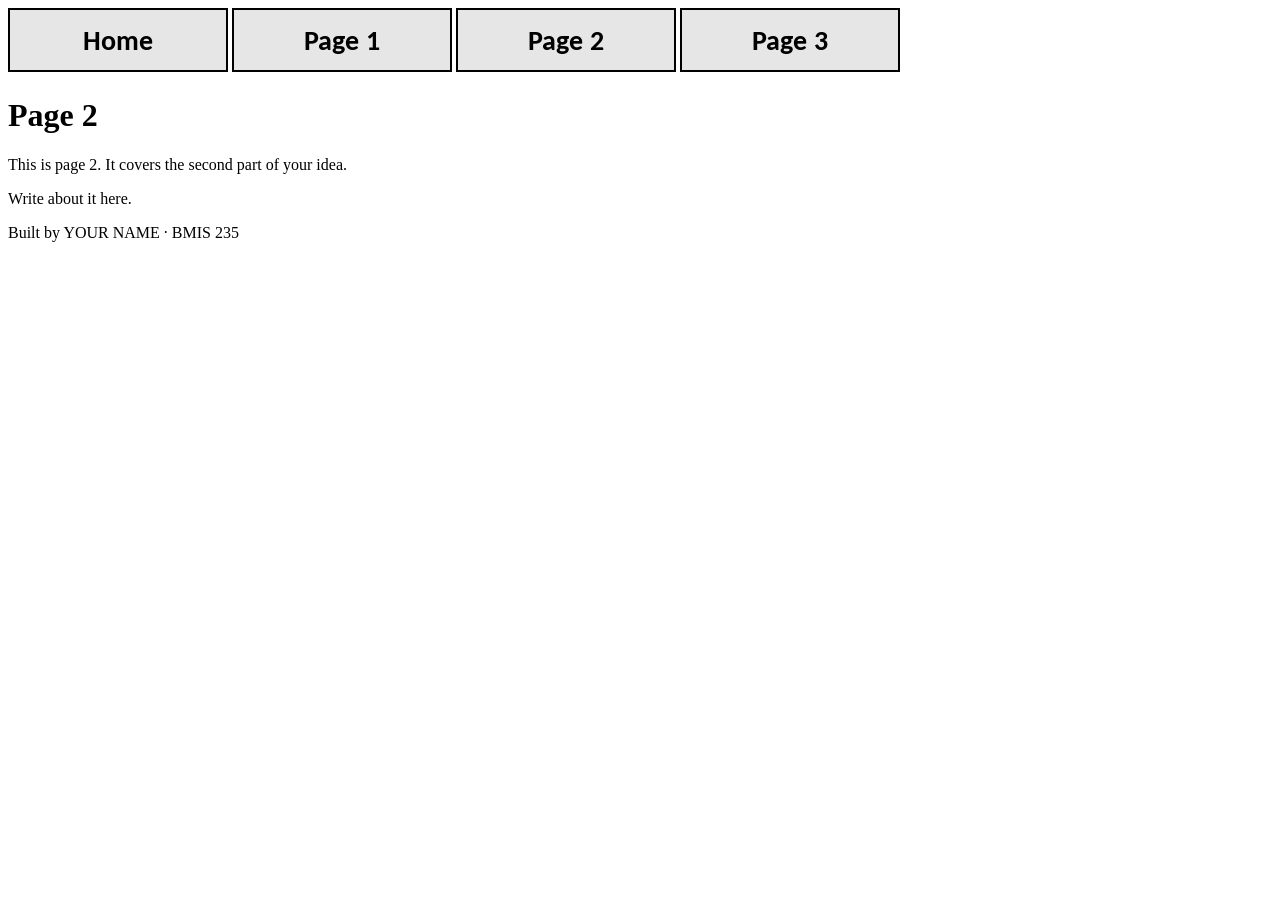
==== leia.html @ fad311cc "Rename ruby.html to leia.html" ====
<!DOCTYPE html>
<!--
  Author: YOUR NAME
  GU username: YOUR-GU-USERNAME
  Course: BMIS 235 - HTML-3
-->
<html lang="en">
<head>
<meta charset="utf-8">
<meta name="author" content="YOUR NAME">
<title>Page 2</title>

<!-- this one line connects the page to the stylesheet -->
<link rel="stylesheet" href="styles.css">
</head>
<body>

<!-- ===== MENU ============================================================
     The menu is four links. Each link wraps an image instead of words.
     Build it once on this page, check that every link works,
     then copy the whole <nav> block and paste it over the menu on the
     other three pages, so every page has the exact same menu.
     ===================================================================== -->
<nav>
    <a href="index.html"><img src="img/home.png" alt="Home"></a>
    <a href="page1.html"><img src="img/page1.png" alt="Page 1"></a>
    <a href="page2.html"><img src="img/page2.png" alt="Page 2"></a>
    <a href="page3.html"><img src="img/page3.png" alt="Page 3"></a>
</nav>

<h1>Page 2</h1>
<p>This is page 2. It covers the second part of your idea.</p>
<p>Write about it here.</p>

<!-- Footer: fill in your name -->
<footer>Built by YOUR NAME &middot; BMIS 235</footer>

</body>
</html>
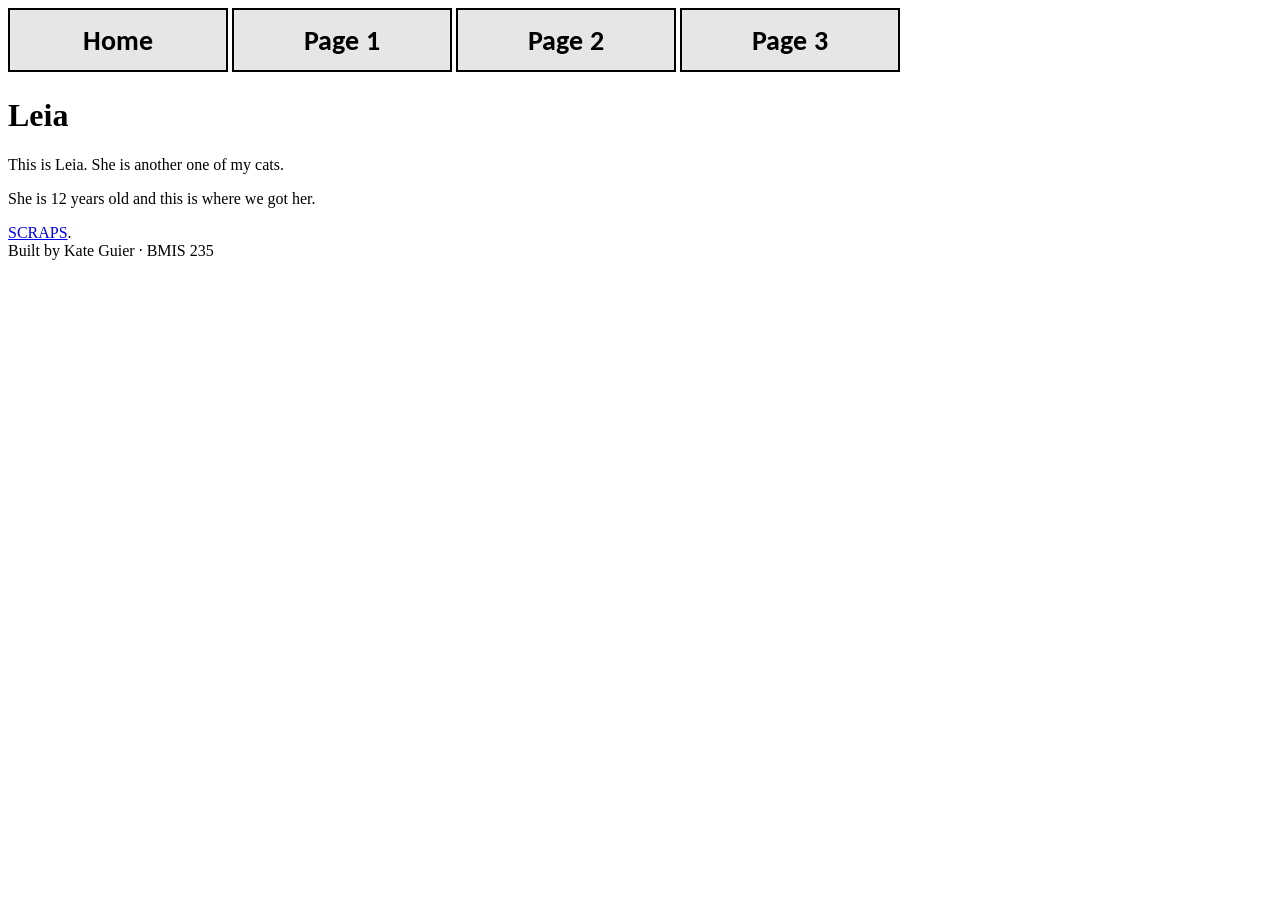
==== commit 9ddeb8c9: "Revise page content to feature Leia the cat Updated content to introduce Leia and provide details ab" ====
--- a/leia.html
+++ b/leia.html
@@ -8,7 +8,7 @@
 <head>
 <meta charset="utf-8">
 <meta name="author" content="YOUR NAME">
-<title>Page 2</title>
+<title>Leia</title>
 
 <!-- this one line connects the page to the stylesheet -->
 <link rel="stylesheet" href="styles.css">
@@ -23,17 +23,17 @@
      ===================================================================== -->
 <nav>
     <a href="index.html"><img src="img/home.png" alt="Home"></a>
-    <a href="page1.html"><img src="img/page1.png" alt="Page 1"></a>
-    <a href="page2.html"><img src="img/page2.png" alt="Page 2"></a>
-    <a href="page3.html"><img src="img/page3.png" alt="Page 3"></a>
+    <a href="max.html"><img src="img/page1.png" alt="Max"></a>
+    <a href="leia.html"><img src="img/page2.png" alt="Leia"></a>
+    <a href="ruby.html"><img src="img/page3.png" alt="Ruby"></a>
 </nav>
 
-<h1>Page 2</h1>
-<p>This is page 2. It covers the second part of your idea.</p>
-<p>Write about it here.</p>
-
+<h1>Leia</h1>
+<p>This is Leia. She is another one of my cats.</p>
+<p>She is 12 years old and this is where we got her.</p>
+<a href="https://www.spokanecounty.gov/5519/SCRAPS---Regional-Animal-Protection">SCRAPS</a>.
 <!-- Footer: fill in your name -->
-<footer>Built by YOUR NAME &middot; BMIS 235</footer>
+<footer>Built by Kate Guier &middot; BMIS 235</footer>
 
 </body>
 </html>
